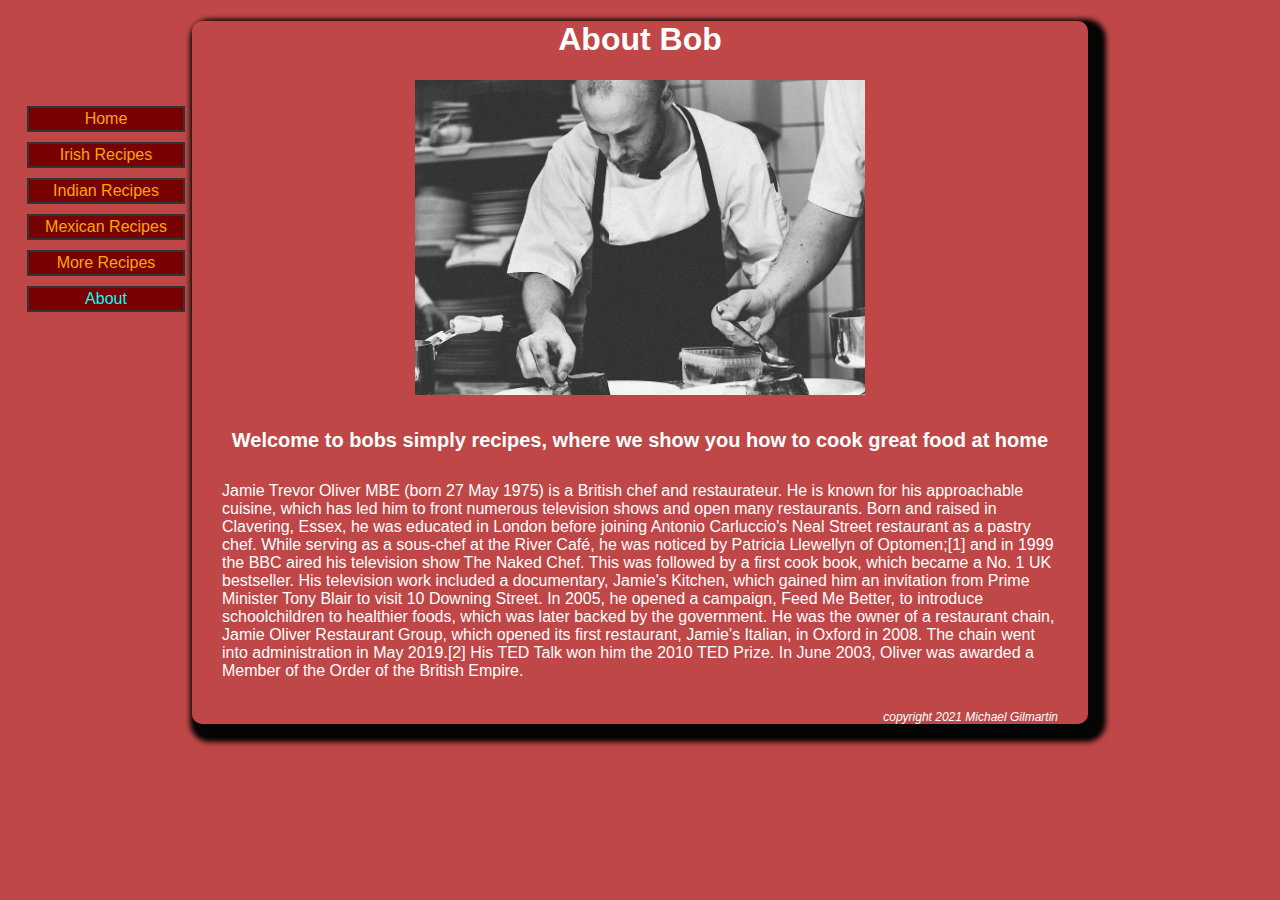
==== About.html @ c0244b57 "Initial Commit of Code" ====
<!DOCTYPE html>

    <!-- The following lines are comments
        Auther :            Michael Gilmartin
        Date created:       10/03/20201
        Page description    Test page
        Modidied            18/03/2021  edited header -->
<html lang="en"> <!-- Declare the primary language for each web page-->
    <head>
        <meta charset="utf-8" /> <!--8-bit character encoding capable of encoding all possible character-->
        <meta name="description" content="Simply recipes for all your recipe needs">
        <meta name ="keywords" content="sales, computers, electronic">
        <meta name="author" content="Michael Gilmartin">
        <title>Bobs simple recipes</title>
        <link rel="stylesheet" href="styles/style.css" type="text/css"/>
        
    </head>
    <body> <!-- body tag start of body section display on screen -->
        
        <header>
            <h1>About Bob</h1>
            
            <nav>
        
            <ul>
                <li><a class="nav1" href="index.html">Home</a></li>
                <li><a class="nav1" href="Irish.html">Irish Recipes</a></li>
                <li><a class="nav1" href="Indian.html">Indian Recipes</a></li>
                <li><a class="nav1" href="Mexican.html">Mexican Recipes</a></li>
                <li><a class="nav1" href="https://www.olivemagazine.com/recipes/" target="_blank">More Recipes</a></li>
                <li><a class="nav1" id="active" href="about.html">About</a></li>
            </ul>
    
        
        </nav>
        
        </header>
        
        <main>  <!-- main wrapper tag that goes around your main content-->
            
            
            <section> <!--section grouping of content-->
            <figure>
                <img src="images/bob.webp" width="450" height="315" alt="bob">
            </figure>
                <h2>Welcome to bobs simply recipes, where we show you how to cook great food at home </h2>
                
                <p>
                Jamie Trevor Oliver MBE (born 27 May 1975) is a British chef and restaurateur. He is known for his approachable cuisine, which has led him to front numerous television shows and open many restaurants.

                Born and raised in Clavering, Essex, he was educated in London before joining Antonio Carluccio's Neal Street restaurant as a pastry chef. While serving as a sous-chef at the River Café, he was noticed by Patricia Llewellyn of Optomen;[1] and in 1999 the BBC aired his television show The Naked Chef. This was followed by a first cook book, which became a No. 1 UK bestseller. His television work included a documentary, Jamie's Kitchen, which gained him an invitation from Prime Minister Tony Blair to visit 10 Downing Street.

                In 2005, he opened a campaign, Feed Me Better, to introduce schoolchildren to healthier foods, which was later backed by the government. He was the owner of a restaurant chain, Jamie Oliver Restaurant Group, which opened its first restaurant, Jamie's Italian, in Oxford in 2008. The chain went into administration in May 2019.[2]

                His TED Talk won him the 2010 TED Prize. In June 2003, Oliver was awarded a Member of the Order of the British Empire.
                
                
                </p>
            
            </section>

        </main>
        <footer> <!-- Footer grouping of content for the bottom of the screen and will need css to place at the bottom -->
            <center><p>copyright 2021 Michael Gilmartin</p></center>
        
        
        </footer>
        
        
        
        
        
        
        
        
        
        
        
        
        
        
        
        
        
    </body>
</html>
---- styles/style.css ----
nav {
    margin: 5px;
    left: 1px;
    width: 200px;
    font-family: arial;
    position: absolute;
}

nav li
{
    margin: 10px;
    border: 2px solid #333;
    padding: 2px;
    background-color: #770000;		
}	

nav ul
{
    list-style-type: none;
    margin: 1px;
    padding: 10px; 
    text-align: center;
}
body
{
    width:70%;
	color: #FFF;
	background-color: #bf4747;
	margin-left:auto;
	margin-right:auto;
	font-family:verdana, elephant, arial;
	text-align:center;
	border-radius: 10px;
	box-shadow: 8px 8px 5px 10px #050505
}

a.norm:link 
{
    color: white;
    text-decoration: none;
}

a.norm:hover 
{
    color: white;
    text-decoration: none;
}

a.norm:active 
{
    color: white;
    text-decoration: none;
}

h2 
{
    font-size:20px;
    margin: 30px;
}

p, ul 
{
    margin:30px;
    text-align: left;
}



.picture_right
{
    float:right;
    margin-right: 10px;
}



article
{
    width: 90%;
    margin-right: 15px;
}


iframe 
{
    border: 5px;
}

footer p
{
    font-size: 12px;
    text-align: right;
    font-style: italic;
}

a.onpage:visited 
{
    color: yellow;

}

a.onpage:link 
{
    color: yellow;
    text-decoration: none;
}

a.onpage:hover 
{
    color: yellow; 
    border-width: 1px;
    text-decoration: underline;
}

a.onpage:active 
{
    color: yellow;
    text-decoration: none
}


.nav1 {
    
    color: orange;
    text-decoration: none;

}

#active {
    color: aqua
}





.mainImages {
    list-style-type: none;
    text-align: center;
    margin-bottom: 10px;
    text-decoration: none;
}

ol li{
    	text-align:left;
    
}
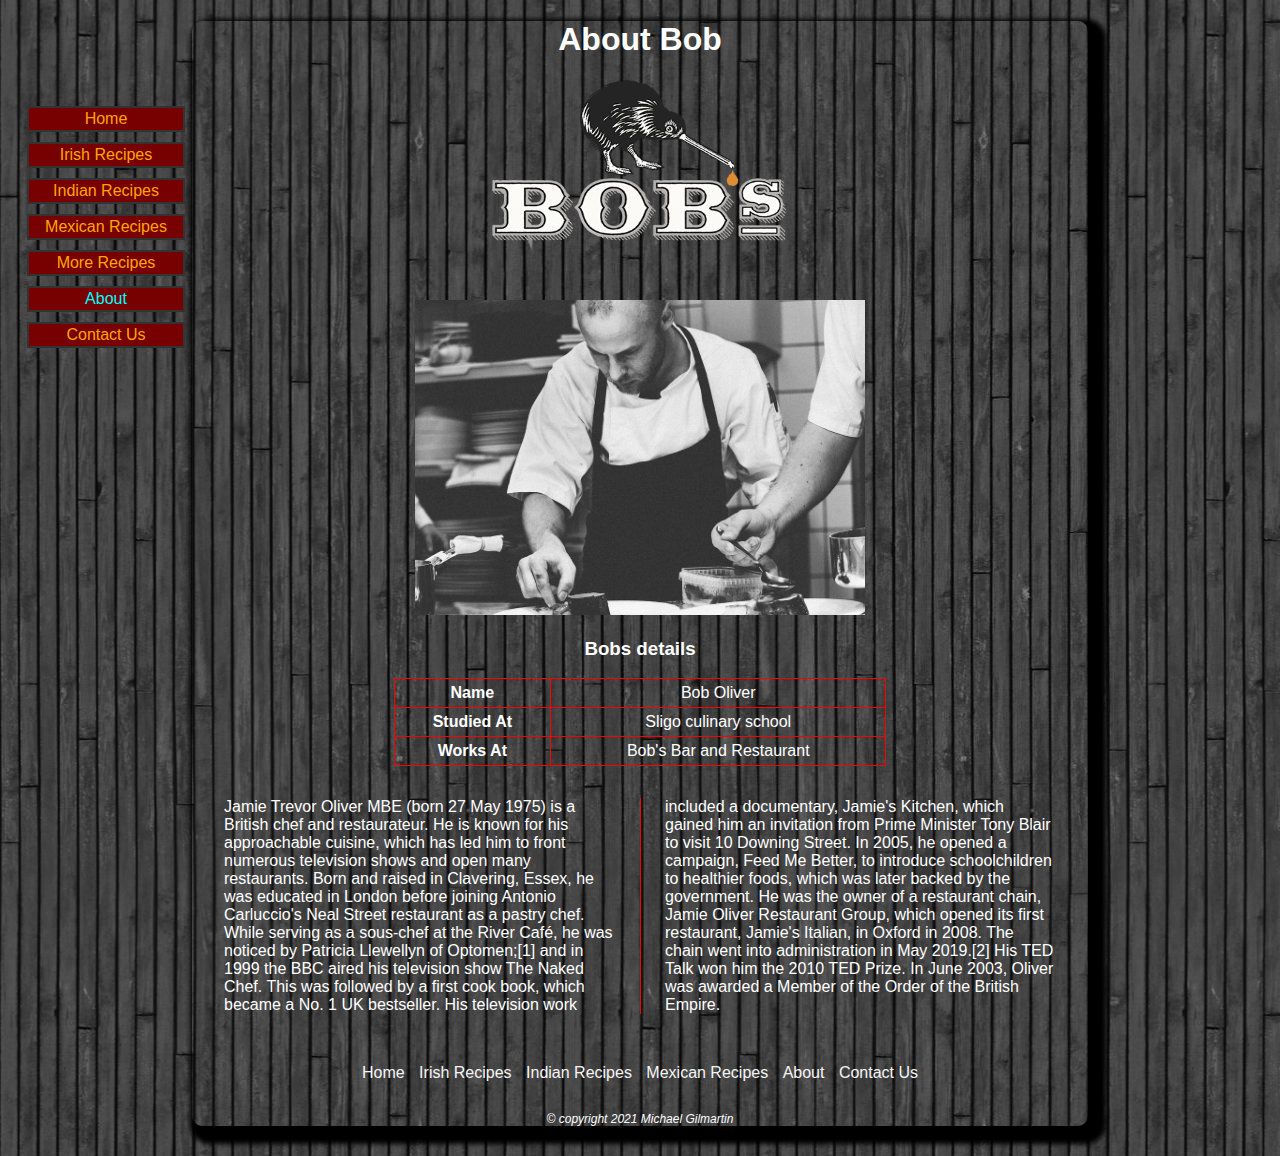
==== commit 5b09beb8: "Full update" ====
--- a/About.html
+++ b/About.html
@@ -9,7 +9,7 @@
     <head>
         <meta charset="utf-8" /> <!--8-bit character encoding capable of encoding all possible character-->
         <meta name="description" content="Simply recipes for all your recipe needs">
-        <meta name ="keywords" content="sales, computers, electronic">
+        <meta name ="keywords" content="about, bob, find out more, information">
         <meta name="author" content="Michael Gilmartin">
         <title>Bobs simple recipes</title>
         <link rel="stylesheet" href="styles/style.css" type="text/css"/>
@@ -23,12 +23,13 @@
             <nav>
         
             <ul>
-                <li><a class="nav1" href="index.html">Home</a></li>
-                <li><a class="nav1" href="Irish.html">Irish Recipes</a></li>
-                <li><a class="nav1" href="Indian.html">Indian Recipes</a></li>
-                <li><a class="nav1" href="Mexican.html">Mexican Recipes</a></li>
-                <li><a class="nav1" href="https://www.olivemagazine.com/recipes/" target="_blank">More Recipes</a></li>
-                <li><a class="nav1" id="active" href="about.html">About</a></li>
+                <li><a class="menu" href="index.html">Home</a></li>
+                <li><a class="menu" href="Irish.html">Irish Recipes</a></li>
+                <li><a class="menu" href="Indian.html">Indian Recipes</a></li>
+                <li><a class="menu" href="Mexican.html">Mexican Recipes</a></li>
+                <li><a class="menu" href="https://www.olivemagazine.com/recipes/" target="_blank">More Recipes</a></li>
+                <li><a class="menu" id="active" href="About.html">About</a></li>
+                <li><a class="menu" href="contact.html">Contact Us</a></li>
             </ul>
     
         
@@ -37,15 +38,33 @@
         </header>
         
         <main>  <!-- main wrapper tag that goes around your main content-->
-            
+            <img class="logo" src="images/bobs-bitters-logo-2x.png" width="300" height="200" alt="logo" />
             
             <section> <!--section grouping of content-->
             <figure>
                 <img src="images/bob.webp" width="450" height="315" alt="bob">
             </figure>
-                <h2>Welcome to bobs simply recipes, where we show you how to cook great food at home </h2>
+                <h3>Bobs details</h3>
+                <table  style="width:55%; margin-left: auto; margin-right: auto;">
+                  <tr>
+                    <th>Name</th>
+                    <td>Bob Oliver</td>
+                    
+                  </tr>
+                  <tr>
+                    <th>Studied At</th>
+                    <td>Sligo culinary school</td>
+                    
+                  </tr>
+                  <tr>
+                    <th>Works At</th>
+                    <td>Bob's Bar and Restaurant</td>
+                    
+                  </tr>
+                </table>
                 
-                <p>
+                
+                <p class="col_detail">
                 Jamie Trevor Oliver MBE (born 27 May 1975) is a British chef and restaurateur. He is known for his approachable cuisine, which has led him to front numerous television shows and open many restaurants.
 
                 Born and raised in Clavering, Essex, he was educated in London before joining Antonio Carluccio's Neal Street restaurant as a pastry chef. While serving as a sous-chef at the River Café, he was noticed by Patricia Llewellyn of Optomen;[1] and in 1999 the BBC aired his television show The Naked Chef. This was followed by a first cook book, which became a No. 1 UK bestseller. His television work included a documentary, Jamie's Kitchen, which gained him an invitation from Prime Minister Tony Blair to visit 10 Downing Street.
@@ -58,11 +77,19 @@
                 </p>
             
             </section>
+            
+     
 
         </main>
         <footer> <!-- Footer grouping of content for the bottom of the screen and will need css to place at the bottom -->
-            <center><p>copyright 2021 Michael Gilmartin</p></center>
-        
+            <br>
+             <a class="menufooter" href="index.html">Home</a>
+                <a class="menufooter" href="Irish.html">Irish Recipes</a>
+                <a class="menufooter" href="Indian.html">Indian Recipes</a>
+                <a class="menufooter" href="Mexican.html">Mexican Recipes</a> 
+                <a class="menufooter" href="About.html">About</a>
+                <a class="menufooter"  href="contact.html">Contact Us</a>
+            <p class="footercopyright">&copy; copyright 2021 Michael Gilmartin</p>
         
         </footer>
         
--- a/styles/style.css
+++ b/styles/style.css
@@ -5,6 +5,7 @@
     width: 200px;
     font-family: arial;
     position: absolute;
+    
 }
 
 nav li
@@ -25,32 +26,16 @@
 body
 {
     width:70%;
-	color: #FFF;
+	color: white;
 	background-color: #bf4747;
 	margin-left:auto;
 	margin-right:auto;
-	font-family:verdana, elephant, arial;
+	font-family:verdana, arial;
 	text-align:center;
 	border-radius: 10px;
-	box-shadow: 8px 8px 5px 10px #050505
-}
-
-a.norm:link 
-{
-    color: white;
-    text-decoration: none;
-}
-
-a.norm:hover 
-{
-    color: white;
-    text-decoration: none;
-}
-
-a.norm:active 
-{
-    color: white;
-    text-decoration: none;
+    box-shadow: 8px 8px 5px 10px black;
+    background-image: url(../images/background.jpg)
+
 }
 
 h2 
@@ -71,6 +56,7 @@
 {
     float:right;
     margin-right: 10px;
+    padding-right: 8%
 }
 
 
@@ -120,7 +106,7 @@
 }
 
 
-.nav1 {
+.menu {
     
     color: orange;
     text-decoration: none;
@@ -130,9 +116,6 @@
 #active {
     color: aqua
 }
-
-
-
 
 
 .mainImages {
@@ -140,6 +123,8 @@
     text-align: center;
     margin-bottom: 10px;
     text-decoration: none;
+    text-decoration-color: white;
+    color: white;
 }
 
 ol li{
@@ -147,3 +132,85 @@
     
 }
 
+
+form {
+    padding: 1em;
+    color: #000;
+    background: #f9f9f9;
+    border: 1px solid #c1c1c1;
+    margin-top: 2rem;
+    max-width: 550px;
+    margin-left: auto;
+    margin-right: auto;
+    padding: 1em;
+}
+
+
+
+
+.mainForm {
+    
+     float: left;
+    width: 200px;
+    text-align: right;
+    padding-right: 10px;
+}
+
+
+input {
+     
+    width: 300px;
+    margin-left: 1em;
+    margin-bottom: .5em;
+}
+
+.required {
+    font-weight: bold;
+    color: orangered;
+}
+
+
+
+.col_detail {
+    column-count: 2;
+    column-rule: 1px solid red;
+    column-gap: 50px;
+    padding: 2px;
+}
+
+a:link {
+  
+  text-decoration: none;
+}
+a:active {
+  
+  text-decoration: underline;
+}
+
+a:hover {
+  color: red;
+  text-decoration: underline;
+}
+a {
+  color: whitesmoke;
+}
+
+table, th, td {
+  border: 1px solid red;
+  border-collapse: collapse;
+}
+th, td {
+  padding: 5px;
+}
+.table {
+    margin-left: auto;
+    margin-right: auto;
+}
+
+.menufooter {
+    padding: 5px;
+}
+
+.footercopyright {
+    text-align: center
+}
